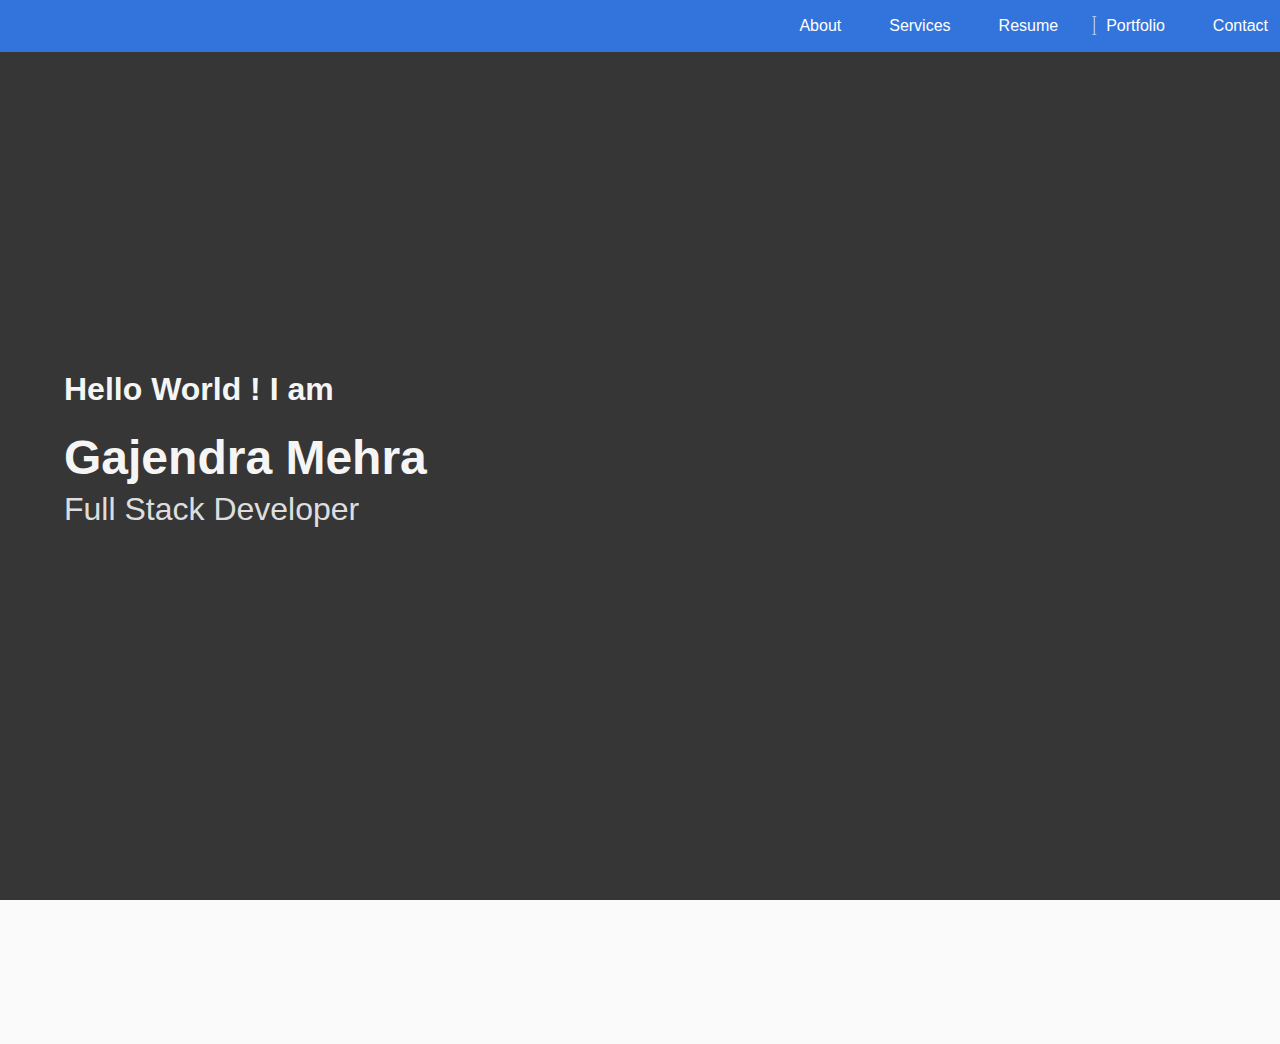
==== index.html @ f877a15e "Layout Changed" ====
<!DOCTYPE html>
<html lang="en">

<head>
  <meta charset="UTF-8">
  <meta name="viewport" content="width=device-width, initial-scale=1.0">
  <meta http-equiv="X-UA-Compatible" content="ie=edge">
  <title>Personal - Free Bulma template</title>
  <!-- <link rel="stylesheet" href="https://maxcdn.bootstrapcdn.com/font-awesome/4.7.0/css/font-awesome.min.css"> -->
  <link rel="stylesheet" href="https://use.fontawesome.com/releases/v5.4.1/css/all.css" integrity="sha384-5sAR7xN1Nv6T6+dT2mhtzEpVJvfS3NScPQTrOxhwjIuvcA67KV2R5Jz6kr4abQsz" crossorigin="anonymous">
  <link href="https://fonts.googleapis.com/css?family=Open+Sans:300,400,700" rel="stylesheet">
  <!-- Bulma Version 0.8.x-->
  <link rel="stylesheet" href="https://maxcdn.bootstrapcdn.com/font-awesome/4.7.0/css/font-awesome.min.css">
  <link rel="stylesheet" href="./css/bulma.css">
  </link>
  <link rel="stylesheet" href="./css/style.css">
  <script async type="text/javascript" src="../js/bulma.js"></script>
</head>

<body>
  <!-- Navigation bar -->
  <nav class="navbar is-link is-fixed-top">
    <div class="navbar-brand">
      <div class="navbar-burger burger" data-target="navbarExampleTransparentExample">
        <span></span>
        <span></span>
        <span></span>
      </div>
    </div>

    <div id="navbarExampleTransparentExample" class="navbar-menu">
      <div class="navbar-end">
        <a class="navbar-item" href="#about">
          <span class="icon">
            <i class="fas fa-info"></i>
          </span>
          <span>About</span>
        </a>
        <a class="navbar-item" href="#services">
          <span class="icon">
            <i class="fas fa-bars"></i>
          </span>
          <span>Services</span>
        </a>
        <a class="navbar-item" href="#resume">
          <span class="icon">
            <i class="fas fa-file-alt"></i>
          </span>
          <span>Resume</span>
        </a>
        <a class="navbar-item" href="#portfolio">
          <span class="icon">
            <i class="fas fa-th-list"></i>
          </span>
          <span>Portfolio</span>
        </a>
        <a class="navbar-item" href="#contact">
          <span class="icon">
            <i class="fas fa-envelope"></i>
          </span>
          <span>Contact</span>
        </a>
      </div>
    </div>
  </nav>

  <!-- Header -->
  <section class="hero is-dark is-fullheight is-fullheight-with-navbar">
     
    <div class="hero-body">
      
      <div class="container">
        
        
       <h2 class="title is-3">Hello World ! I am</h2> 
        <h1 class="title is-1">
         Gajendra Mehra
        </h1>
        <h2 class="subtitle is-3">
          Full Stack Developer
        </h2>
      </div>
    </div>
  </section>

 
  <footer class="footer">
    <div class="section-heading">
     <p></p>
    </div>
  </footer>
</body>
<script src="./js/script.js"></script>
<script src="./js/bulma.js"></script>
</html>
---- css/style.css ----
html,body{
    background: #363636;
    height: 100%;
}
.ch{
    border: 1px solid red;
}
.wrap{
    padding-left: 1em;
}
#section{
    width:100%;
    height: 100%;
}
.swing:hover{
    animation: none;
    cursor: pointer;
}

.loader-image {
    position: fixed;
    margin: auto;
    width: 100%;
    height: 100%; 
    z-index: 9999;
    background: url('../images/cube.gif') 50% 50% no-repeat #4a4a4a;
    opacity: 1;
}

.swing {
    animation: swing ease-in-out 1s infinite alternate;
    transform-origin: center -20px;
    float:left;
    box-shadow: 5px 5px 10px rgba(0,0,0,0.5);
}
.swing img {
    border: 5px solid #f8f8f8;
    display: block;
}
.swing:after{
    content: '';
    position: absolute;  
    width: 20px; height: 20px;  
    border: 1px solid #999;
    top: -10px; left: 50%;
    z-index: 0;
    border-bottom: none;
    border-right: none;
    transform: rotate(45deg);
}
/* nail */
.swing:before{
    content: '';
    position: absolute;
    width: 5px; height: 5px;
    top: -14px;left: 54%;
    z-index: 5;
    border-radius: 50% 50%;
    background: #000;
}
 
@keyframes swing {
    0% { transform: rotate(3deg); }
    100% { transform: rotate(-3deg); }
}
#custom-menu{
    border:none;
}

.is-horizontal-center {
    justify-content: center;
  }
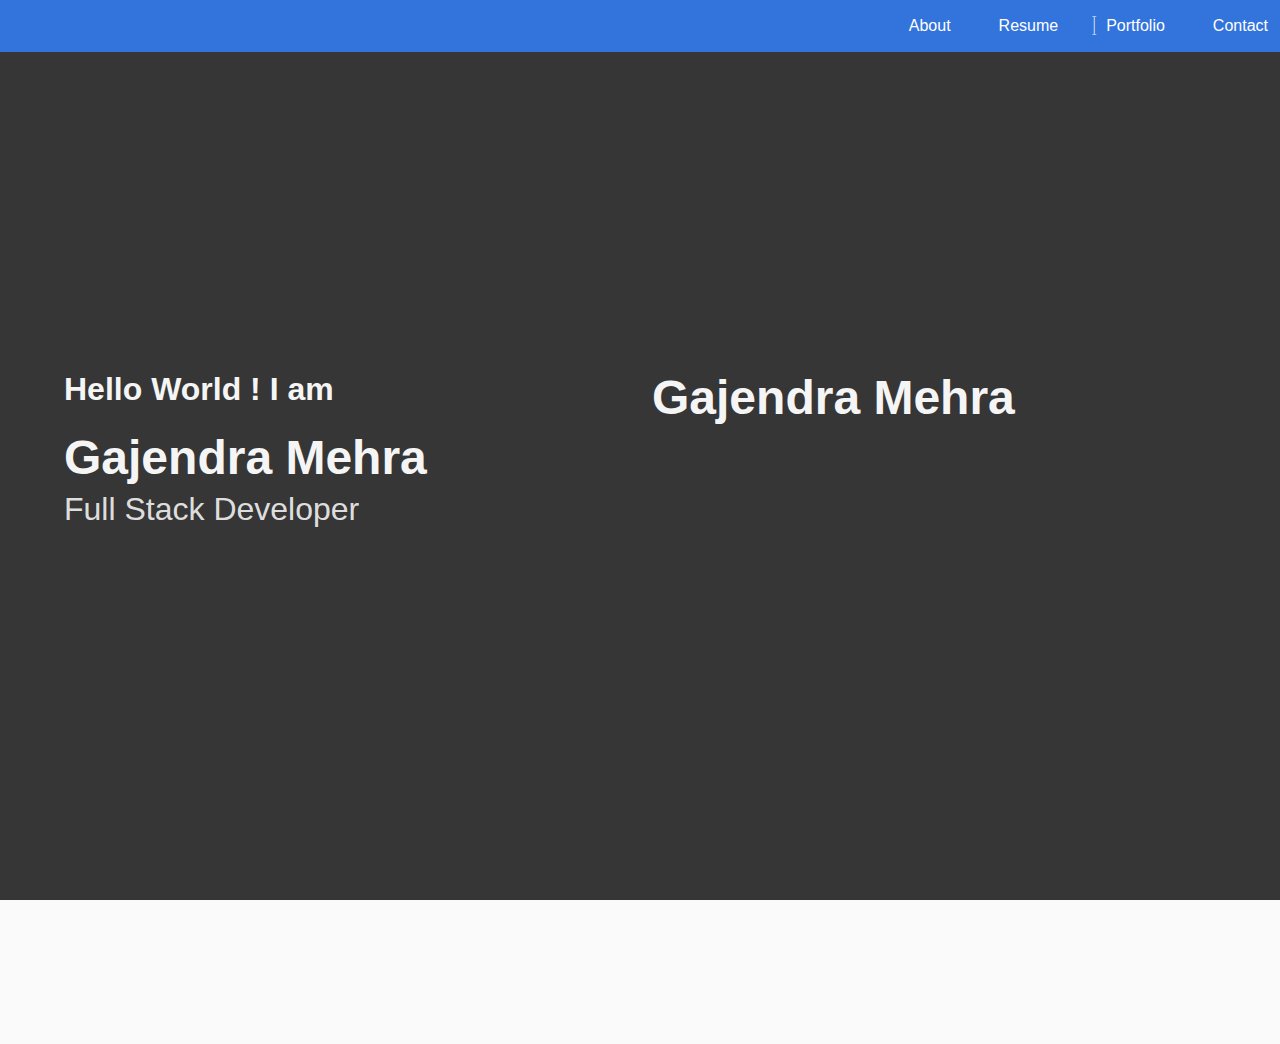
==== commit 72c68570: "new version 2.0" ====
--- a/index.html
+++ b/index.html
@@ -2,94 +2,135 @@
 <html lang="en">
 
 <head>
-  <meta charset="UTF-8">
-  <meta name="viewport" content="width=device-width, initial-scale=1.0">
-  <meta http-equiv="X-UA-Compatible" content="ie=edge">
-  <title>Personal - Free Bulma template</title>
-  <!-- <link rel="stylesheet" href="https://maxcdn.bootstrapcdn.com/font-awesome/4.7.0/css/font-awesome.min.css"> -->
-  <link rel="stylesheet" href="https://use.fontawesome.com/releases/v5.4.1/css/all.css" integrity="sha384-5sAR7xN1Nv6T6+dT2mhtzEpVJvfS3NScPQTrOxhwjIuvcA67KV2R5Jz6kr4abQsz" crossorigin="anonymous">
-  <link href="https://fonts.googleapis.com/css?family=Open+Sans:300,400,700" rel="stylesheet">
-  <!-- Bulma Version 0.8.x-->
-  <link rel="stylesheet" href="https://maxcdn.bootstrapcdn.com/font-awesome/4.7.0/css/font-awesome.min.css">
-  <link rel="stylesheet" href="./css/bulma.css">
-  </link>
-  <link rel="stylesheet" href="./css/style.css">
-  <script async type="text/javascript" src="../js/bulma.js"></script>
+    <meta charset="UTF-8">
+    <meta name="viewport" content="width=device-width, initial-scale=1.0">
+    <meta http-equiv="X-UA-Compatible" content="ie=edge">
+    <title>Personal - Free Bulma template</title>
+    <!-- <link rel="stylesheet" href="https://maxcdn.bootstrapcdn.com/font-awesome/4.7.0/css/font-awesome.min.css"> -->
+    <link rel="stylesheet" href="https://use.fontawesome.com/releases/v5.4.1/css/all.css"
+        integrity="sha384-5sAR7xN1Nv6T6+dT2mhtzEpVJvfS3NScPQTrOxhwjIuvcA67KV2R5Jz6kr4abQsz" crossorigin="anonymous">
+    <link href="https://fonts.googleapis.com/css?family=Open+Sans:300,400,700" rel="stylesheet">
+    <!-- Bulma Version 0.8.x-->
+    <link rel="stylesheet" href="https://maxcdn.bootstrapcdn.com/font-awesome/4.7.0/css/font-awesome.min.css">
+    <link rel="stylesheet" href="./css/bulma.css">
+    </link>
+    <link rel="stylesheet" href="./css/style.css">
+    <script async type="text/javascript" src="../js/bulma.js"></script>
 </head>
 
 <body>
-  <!-- Navigation bar -->
-  <nav class="navbar is-link is-fixed-top">
-    <div class="navbar-brand">
-      <div class="navbar-burger burger" data-target="navbarExampleTransparentExample">
-        <span></span>
-        <span></span>
-        <span></span>
-      </div>
+    <!-- Navigation bar -->
+    <nav class="navbar is-link is-fixed-top">
+        <div class="navbar-brand">
+            <div class="navbar-burger burger" data-target="navbarExampleTransparentExample">
+                <span></span>
+                <span></span>
+                <span></span>
+            </div>
+        </div>
+
+        <div id="navbarExampleTransparentExample" class="navbar-menu">
+            <div class="navbar-end">
+                <a class="navbar-item" href="#about">
+                    <span class="icon">
+                        <i class="fas fa-info"></i>
+                    </span>
+                    <span>About</span>
+                </a>
+
+                <a class="navbar-item" data-target="pane-4" id="4">
+                    <span class="icon">
+                        <i class="fas fa-file-alt"></i>
+                    </span>
+                    <span>Resume</span>
+                </a>
+
+
+                <a class="navbar-item" href="#portfolio">
+                    <span class="icon">
+                        <i class="fas fa-th-list"></i>
+                    </span>
+                    <span>Portfolio</span>
+                </a>
+                <a class="navbar-item" href="#contact">
+                    <span class="icon">
+                        <i class="fas fa-envelope"></i>
+                    </span>
+                    <span>Contact</span>
+                </a>
+            </div>
+        </div>
+    </nav>
+
+    <!-- Header -->
+    <section class="hero is-dark is-fullheight is-fullheight-with-navbar">
+
+        <div class="hero-body">
+
+            <div class="container">
+                <div class="columns">
+                    <div class="column is-two-fifth">
+                        <h2 class="title is-3">Hello World ! I am</h2>
+                        <h1 class="title is-1">
+                            Gajendra Mehra
+                        </h1>
+                        <h2 class="subtitle is-3">
+                            Full Stack Developer
+                        </h2>
+                    </div>
+                    <div class="column">
+                        <h1 class="title is-1" id="demo">
+                            Gajendra Mehra
+                        </h1>
+                        <div>
+
+                        </div>
+                    </div>
+                </div>
+
+
+            </div>
+        </div>
+    </section>
+
+
     </div>
+    <script>
+        var countDownDate = new Date("Jan 9, 2020 00:00:00").getTime();
 
-    <div id="navbarExampleTransparentExample" class="navbar-menu">
-      <div class="navbar-end">
-        <a class="navbar-item" href="#about">
-          <span class="icon">
-            <i class="fas fa-info"></i>
-          </span>
-          <span>About</span>
-        </a>
-        <a class="navbar-item" href="#services">
-          <span class="icon">
-            <i class="fas fa-bars"></i>
-          </span>
-          <span>Services</span>
-        </a>
-        <a class="navbar-item" href="#resume">
-          <span class="icon">
-            <i class="fas fa-file-alt"></i>
-          </span>
-          <span>Resume</span>
-        </a>
-        <a class="navbar-item" href="#portfolio">
-          <span class="icon">
-            <i class="fas fa-th-list"></i>
-          </span>
-          <span>Portfolio</span>
-        </a>
-        <a class="navbar-item" href="#contact">
-          <span class="icon">
-            <i class="fas fa-envelope"></i>
-          </span>
-          <span>Contact</span>
-        </a>
-      </div>
-    </div>
-  </nav>
+        // Update the count down every 1 second
+        var x = setInterval(function () {
 
-  <!-- Header -->
-  <section class="hero is-dark is-fullheight is-fullheight-with-navbar">
-     
-    <div class="hero-body">
-      
-      <div class="container">
-        
-        
-       <h2 class="title is-3">Hello World ! I am</h2> 
-        <h1 class="title is-1">
-         Gajendra Mehra
-        </h1>
-        <h2 class="subtitle is-3">
-          Full Stack Developer
-        </h2>
-      </div>
-    </div>
-  </section>
+            // Get today's date and time
+            var now = new Date().getTime();
 
- 
-  <footer class="footer">
-    <div class="section-heading">
-     <p></p>
-    </div>
-  </footer>
+            // Find the distance between now and the count down date
+            var distance = countDownDate - now;
+
+            // Time calculations for days, hours, minutes and seconds
+            var days = Math.floor(distance / (1000 * 60 * 60 * 24));
+            var hours = Math.floor((distance % (1000 * 60 * 60 * 24)) / (1000 * 60 * 60));
+            var minutes = Math.floor((distance % (1000 * 60 * 60)) / (1000 * 60));
+            var seconds = Math.floor((distance % (1000 * 60)) / 1000);
+
+            // Output the result in an element with id="demo"
+            document.getElementById("demo").innerHTML = days + "d " + hours + "h " +
+                minutes + "m " + seconds + "s ";
+
+            // If the count down is over, write some text 
+            if (distance < 0) {
+                clearInterval(x);
+                document.getElementById("demo").innerHTML = "EXPIRED";
+            }
+        }, 1000);
+    </script>
+    <footer class="footer">
+        <div class="section-heading">
+            <p></p>
+        </div>
+    </footer>
 </body>
 <script src="./js/script.js"></script>
 <script src="./js/bulma.js"></script>
-</html>
+
+</html>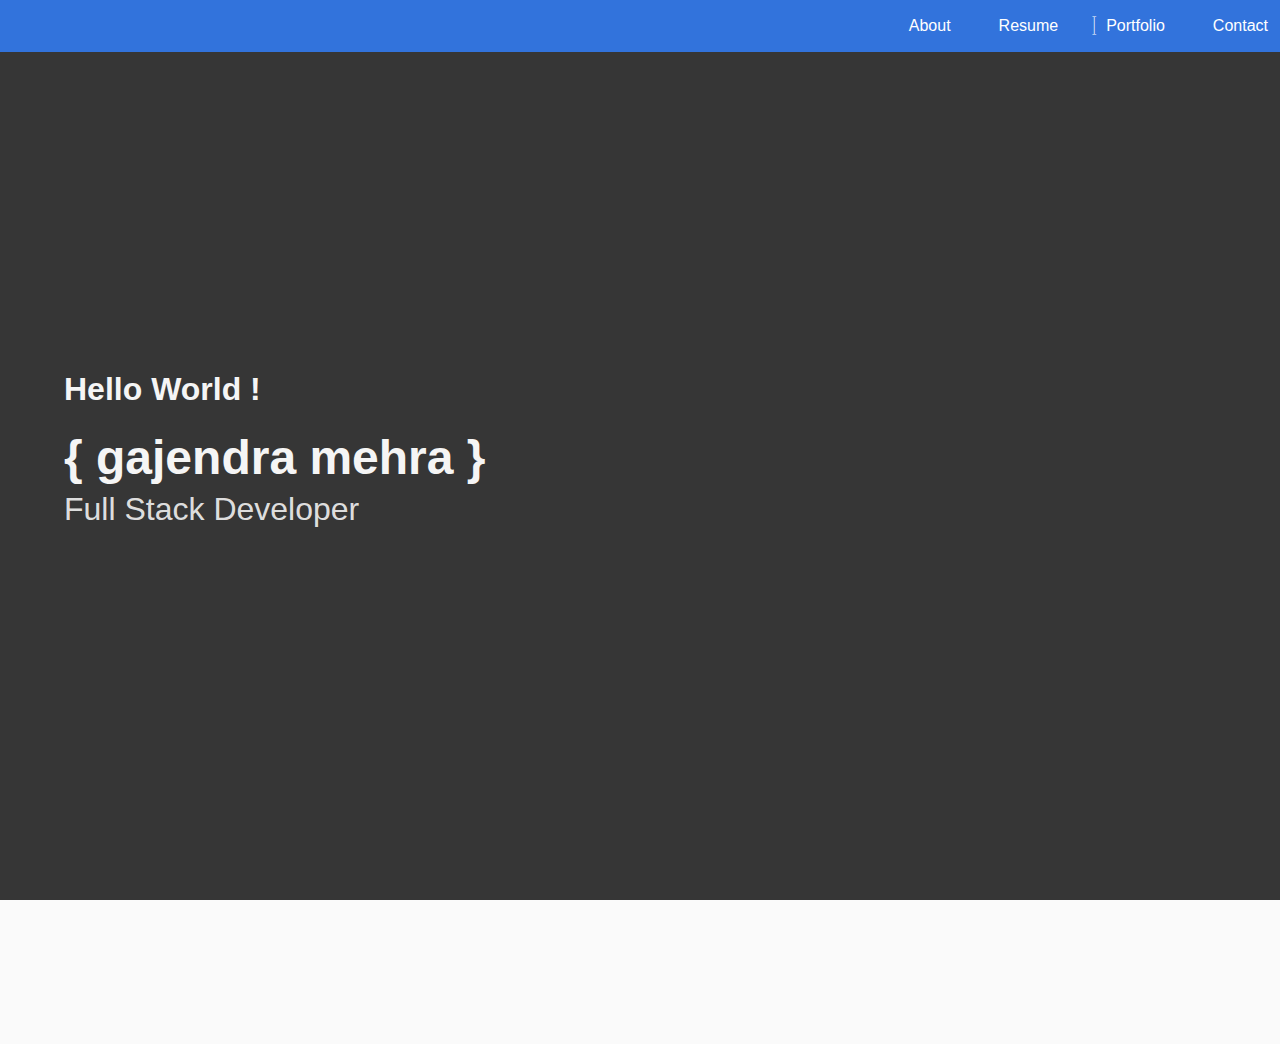
==== commit 89c77948: "Countdown Initialise" ====
--- a/index.html
+++ b/index.html
@@ -5,7 +5,7 @@
     <meta charset="UTF-8">
     <meta name="viewport" content="width=device-width, initial-scale=1.0">
     <meta http-equiv="X-UA-Compatible" content="ie=edge">
-    <title>Personal - Free Bulma template</title>
+    <title>Gajendra Mehra</title>
     <!-- <link rel="stylesheet" href="https://maxcdn.bootstrapcdn.com/font-awesome/4.7.0/css/font-awesome.min.css"> -->
     <link rel="stylesheet" href="https://use.fontawesome.com/releases/v5.4.1/css/all.css"
         integrity="sha384-5sAR7xN1Nv6T6+dT2mhtzEpVJvfS3NScPQTrOxhwjIuvcA67KV2R5Jz6kr4abQsz" crossorigin="anonymous">
@@ -16,6 +16,11 @@
     </link>
     <link rel="stylesheet" href="./css/style.css">
     <script async type="text/javascript" src="../js/bulma.js"></script>
+    <style>
+    .primary-color{
+        color:#3273dc !important;
+    }
+    </style>
 </head>
 
 <body>
@@ -70,17 +75,17 @@
             <div class="container">
                 <div class="columns">
                     <div class="column is-two-fifth">
-                        <h2 class="title is-3">Hello World ! I am</h2>
+                        <h2 class="title is-3">Hello World !</h2>
                         <h1 class="title is-1">
-                            Gajendra Mehra
+                            { gajendra mehra }
                         </h1>
                         <h2 class="subtitle is-3">
                             Full Stack Developer
                         </h2>
                     </div>
                     <div class="column">
-                        <h1 class="title is-1" id="demo">
-                            Gajendra Mehra
+                        <h1 class="title is-1 has-text-link has-text-centered" id="demo" class="">
+                           
                         </h1>
                         <div>
 
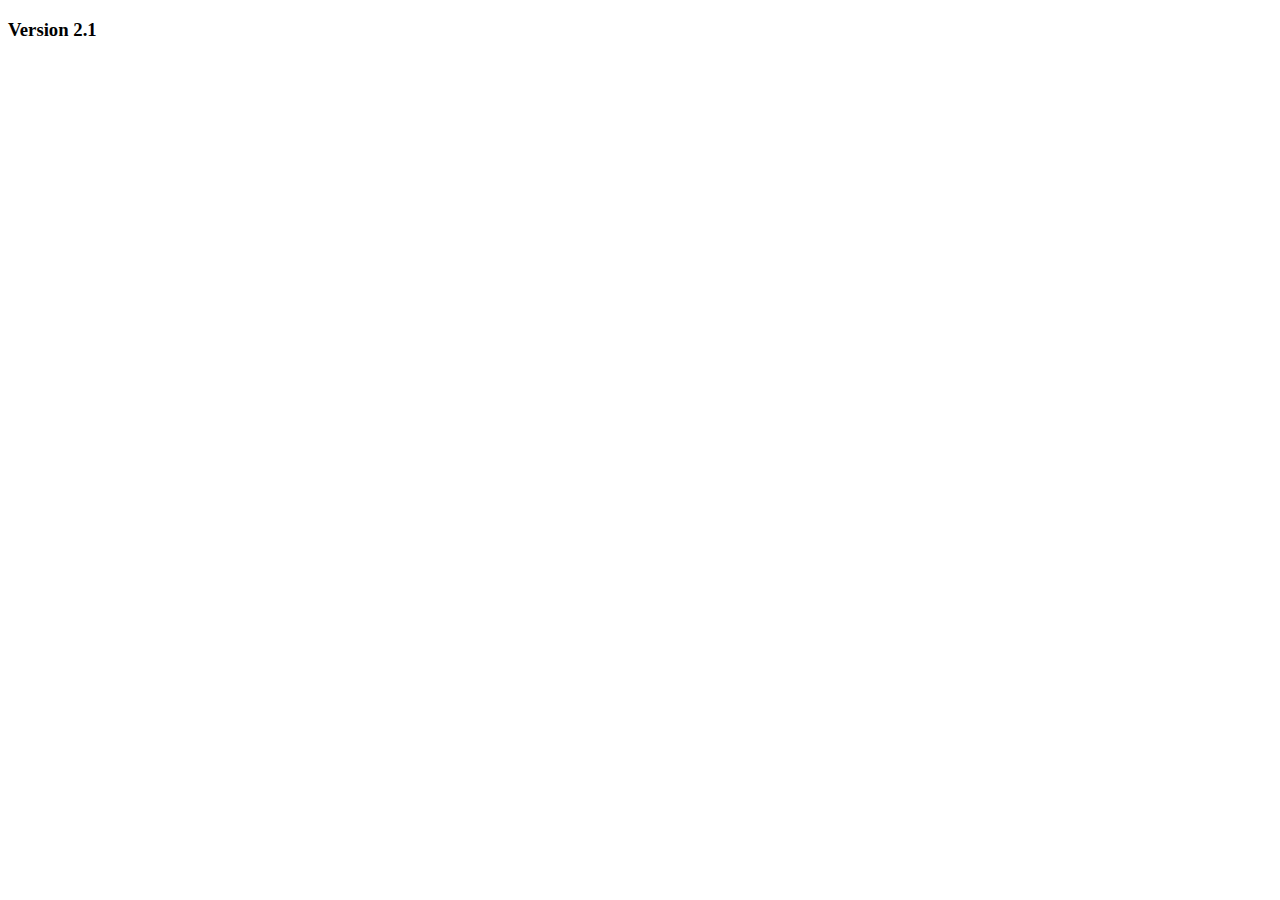
==== commit 999faa6d: "New layout added for terminal based portfolio" ====
--- a/index.html
+++ b/index.html
@@ -1,141 +1,12 @@
 <!DOCTYPE html>
 <html lang="en">
-
 <head>
     <meta charset="UTF-8">
     <meta name="viewport" content="width=device-width, initial-scale=1.0">
     <meta http-equiv="X-UA-Compatible" content="ie=edge">
-    <title>Gajendra Mehra</title>
-    <!-- <link rel="stylesheet" href="https://maxcdn.bootstrapcdn.com/font-awesome/4.7.0/css/font-awesome.min.css"> -->
-    <link rel="stylesheet" href="https://use.fontawesome.com/releases/v5.4.1/css/all.css"
-        integrity="sha384-5sAR7xN1Nv6T6+dT2mhtzEpVJvfS3NScPQTrOxhwjIuvcA67KV2R5Jz6kr4abQsz" crossorigin="anonymous">
-    <link href="https://fonts.googleapis.com/css?family=Open+Sans:300,400,700" rel="stylesheet">
-    <!-- Bulma Version 0.8.x-->
-    <link rel="stylesheet" href="https://maxcdn.bootstrapcdn.com/font-awesome/4.7.0/css/font-awesome.min.css">
-    <link rel="stylesheet" href="./css/bulma.css">
-    </link>
-    <link rel="stylesheet" href="./css/style.css">
-    <script async type="text/javascript" src="../js/bulma.js"></script>
-    <style>
-    .primary-color{
-        color:#3273dc !important;
-    }
-    </style>
+    <title>Gajendra</title>
 </head>
-
 <body>
-    <!-- Navigation bar -->
-    <nav class="navbar is-link is-fixed-top">
-        <div class="navbar-brand">
-            <div class="navbar-burger burger" data-target="navbarExampleTransparentExample">
-                <span></span>
-                <span></span>
-                <span></span>
-            </div>
-        </div>
-
-        <div id="navbarExampleTransparentExample" class="navbar-menu">
-            <div class="navbar-end">
-                <a class="navbar-item" href="#about">
-                    <span class="icon">
-                        <i class="fas fa-info"></i>
-                    </span>
-                    <span>About</span>
-                </a>
-
-                <a class="navbar-item" data-target="pane-4" id="4">
-                    <span class="icon">
-                        <i class="fas fa-file-alt"></i>
-                    </span>
-                    <span>Resume</span>
-                </a>
-
-
-                <a class="navbar-item" href="#portfolio">
-                    <span class="icon">
-                        <i class="fas fa-th-list"></i>
-                    </span>
-                    <span>Portfolio</span>
-                </a>
-                <a class="navbar-item" href="#contact">
-                    <span class="icon">
-                        <i class="fas fa-envelope"></i>
-                    </span>
-                    <span>Contact</span>
-                </a>
-            </div>
-        </div>
-    </nav>
-
-    <!-- Header -->
-    <section class="hero is-dark is-fullheight is-fullheight-with-navbar">
-
-        <div class="hero-body">
-
-            <div class="container">
-                <div class="columns">
-                    <div class="column is-two-fifth">
-                        <h2 class="title is-3">Hello World !</h2>
-                        <h1 class="title is-1">
-                            { gajendra mehra }
-                        </h1>
-                        <h2 class="subtitle is-3">
-                            Full Stack Developer
-                        </h2>
-                    </div>
-                    <div class="column">
-                        <h1 class="title is-1 has-text-link has-text-centered" id="demo" class="">
-                           
-                        </h1>
-                        <div>
-
-                        </div>
-                    </div>
-                </div>
-
-
-            </div>
-        </div>
-    </section>
-
-
-    </div>
-    <script>
-        var countDownDate = new Date("Jan 9, 2020 00:00:00").getTime();
-
-        // Update the count down every 1 second
-        var x = setInterval(function () {
-
-            // Get today's date and time
-            var now = new Date().getTime();
-
-            // Find the distance between now and the count down date
-            var distance = countDownDate - now;
-
-            // Time calculations for days, hours, minutes and seconds
-            var days = Math.floor(distance / (1000 * 60 * 60 * 24));
-            var hours = Math.floor((distance % (1000 * 60 * 60 * 24)) / (1000 * 60 * 60));
-            var minutes = Math.floor((distance % (1000 * 60 * 60)) / (1000 * 60));
-            var seconds = Math.floor((distance % (1000 * 60)) / 1000);
-
-            // Output the result in an element with id="demo"
-            document.getElementById("demo").innerHTML = days + "d " + hours + "h " +
-                minutes + "m " + seconds + "s ";
-
-            // If the count down is over, write some text 
-            if (distance < 0) {
-                clearInterval(x);
-                document.getElementById("demo").innerHTML = "EXPIRED";
-            }
-        }, 1000);
-    </script>
-    <footer class="footer">
-        <div class="section-heading">
-            <p></p>
-        </div>
-    </footer>
+    <h3>Version 2.1</h3>
 </body>
-<script src="./js/script.js"></script>
-<script src="./js/bulma.js"></script>
-
 </html>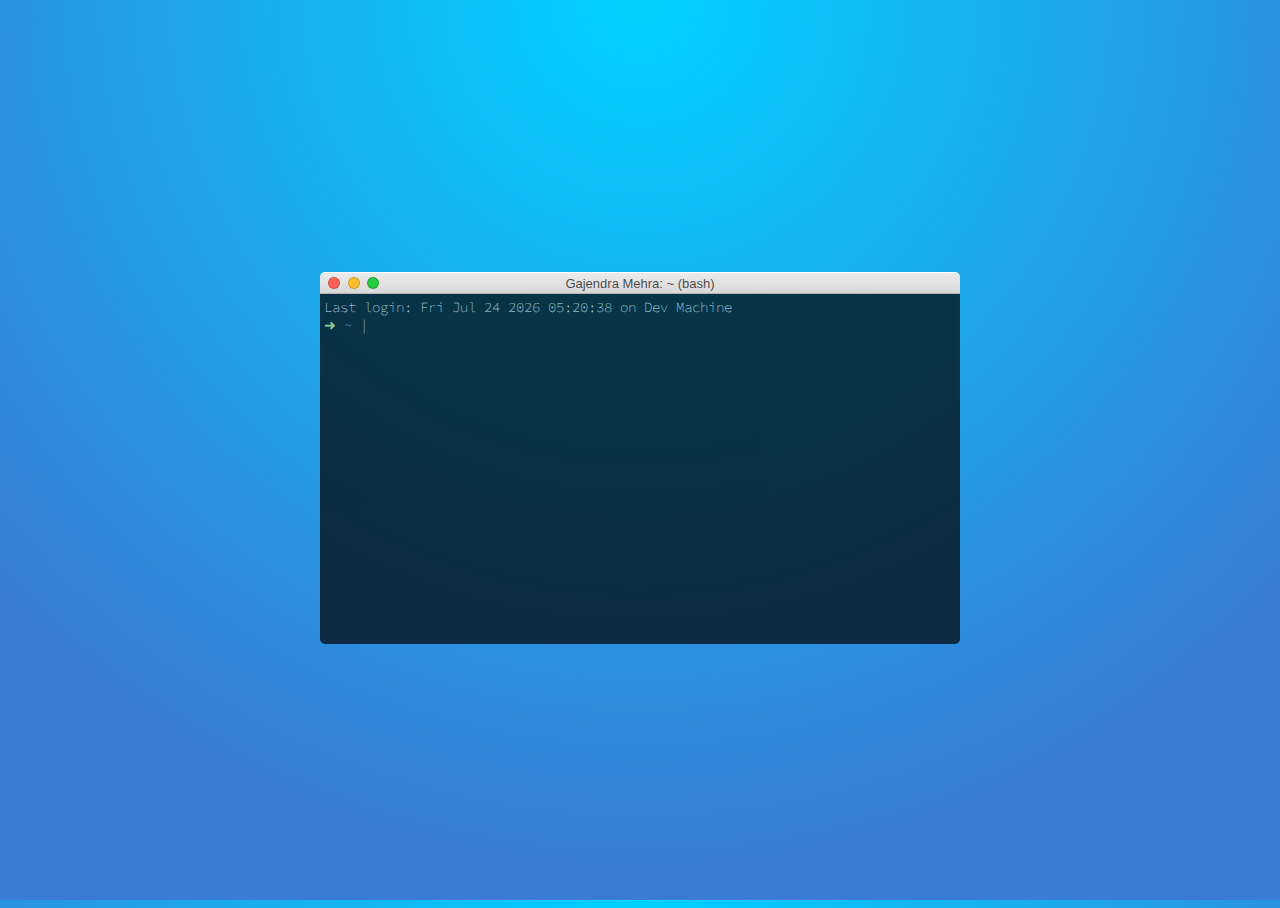
==== commit 8d1342d5: "Terminal Added" ====
--- a/index.html
+++ b/index.html
@@ -5,8 +5,26 @@
     <meta name="viewport" content="width=device-width, initial-scale=1.0">
     <meta http-equiv="X-UA-Compatible" content="ie=edge">
     <title>Gajendra</title>
+    <link rel="stylesheet" href="./css/style.css">
+    <script src="https://cdnjs.cloudflare.com/ajax/libs/jquery/2.1.3/jquery.min.js"></script>
 </head>
 <body>
-    <h3>Version 2.1</h3>
+    <link href='https://fonts.googleapis.com/css?family=Source+Code+Pro:200' rel='stylesheet' type='text/css'>
+<div class="container">
+		<div class="window">
+				<div class="handle">
+						<div class="buttons">
+								<button class="close">
+								</button>
+								<button class="minimize">
+								</button>
+								<button class="maximize">
+								</button>
+						</div>
+						<span class="title"></span>
+				</div>
+				<div class="terminal"></div>
+		</div>
+</div>
 </body>
-</html>+<script src="./js/terminal.js"></script></html>--- a/css/style.css
+++ b/css/style.css
@@ -0,0 +1,103 @@
+html, body {
+    height: 100%;
+    overflow: hidden;
+}
+body {
+    background: #3a7bd5;
+    background-image: -webkit-radial-gradient(top, circle cover, #00d2ff 0%, #3a7bd5 80%);
+    display: flex;
+    justify-content: center;
+    align-items: center;
+}
+* {
+    box-sizing: border-box;
+}
+textarea, input, button {
+    outline: none;
+}
+.window-button, .window .buttons .close, .window .buttons .minimize, .window .buttons .maximize {
+    padding: 0;
+    margin: 0;
+    margin-right: 4px;
+    width: 12px;
+    height: 12px;
+    background-color: #dcdcdc;
+    border: 1px solid rgba(0, 0, 0, 0.2);
+    border-radius: 6px;
+    color: rgba(0, 0, 0, 0.5);
+}
+.window {
+    animation: bounceIn 1s ease-in-out;
+    width: 640px;
+}
+.window .handle {
+    height: 22px;
+    background: linear-gradient(0deg, #d8d8d8, #ececec);
+    border-top: 1px solid white;
+    border-bottom: 1px solid #b3b3b3;
+    border-top-left-radius: 5px;
+    border-top-right-radius: 5px;
+    color: rgba(0, 0, 0, 0.7);
+    font-family: Helvetica, sans-serif;
+    font-size: 13px;
+    line-height: 22px;
+    text-align: center;
+}
+.window .buttons {
+    position: absolute;
+    float: left;
+    margin: 0 8px;
+}
+.window .buttons .close {
+    background-color: #ff6159;
+}
+.window .buttons .minimize {
+    background-color: #ffbf2f;
+}
+.window .buttons .maximize {
+    background-color: #25cc3e;
+}
+.window .terminal {
+    padding: 4px;
+    background-color: black;
+    opacity: 0.7;
+    height: 350px;
+    color: white;
+    font-family: 'Source Code Pro', monospace;
+    font-weight: 200;
+    font-size: 14px;
+    white-space: pre-wrap;
+    white-space: -moz-pre-wrap;
+    white-space: -pre-wrap;
+    white-space: -o-pre-wrap;
+    word-wrap: break-word;
+    border-bottom-left-radius: 5px;
+    border-bottom-right-radius: 5px;
+    overflow-y: auto;
+}
+.window .terminal::after {
+    content: "|";
+    animation: blink 2s steps(1) infinite;
+}
+.prompt {
+    color: #bde371;
+}
+.path {
+    color: #5ed7ff;
+}
+@keyframes blink {
+    50% {
+        color: transparent;
+   }
+}
+@keyframes bounceIn {
+    0% {
+        transform: translateY(-1000px);
+   }
+    60% {
+        transform: translateY(200px);
+   }
+    100% {
+        transform: translateY(0px);
+   }
+}
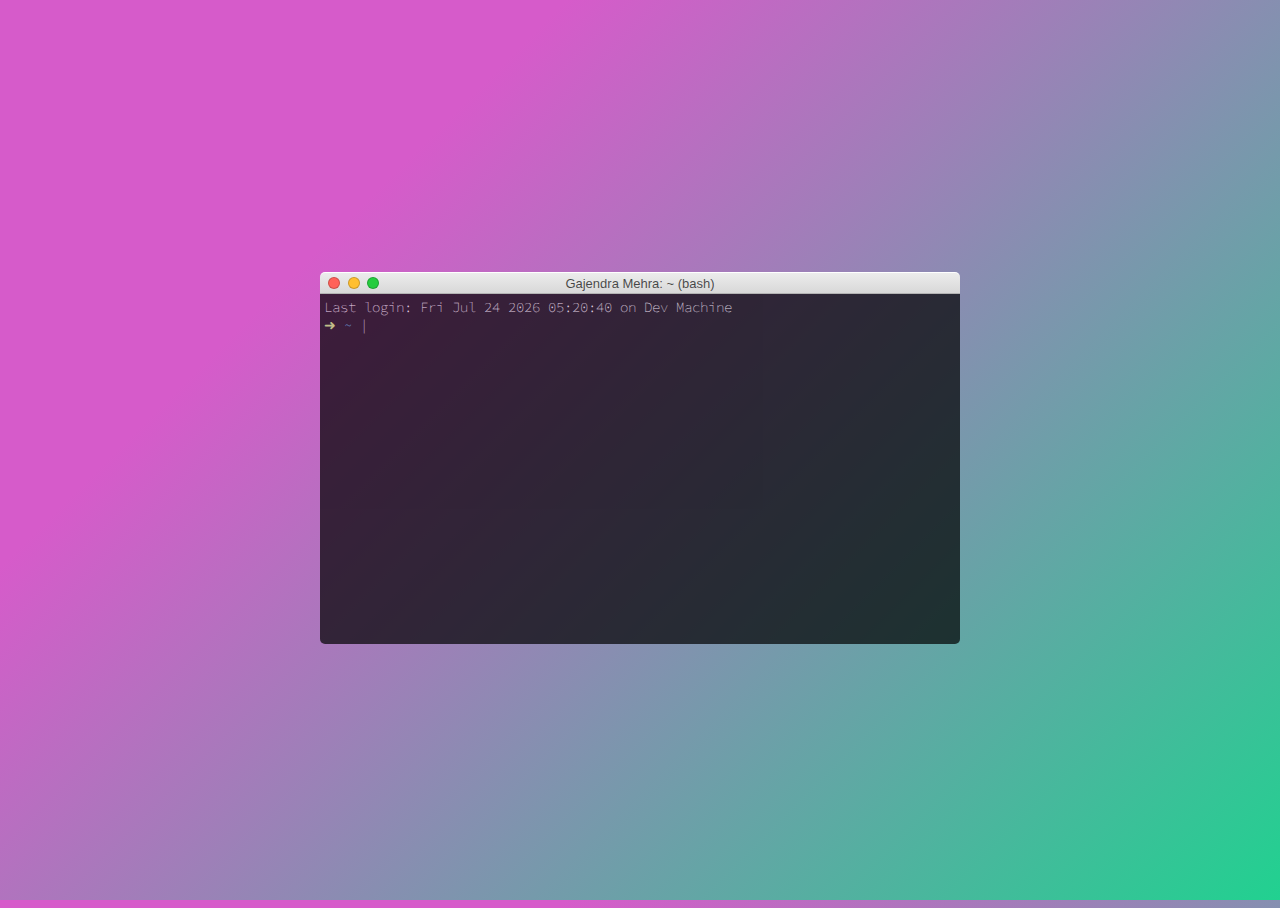
==== commit b3a1424f: "help command added" ====
--- a/index.html
+++ b/index.html
@@ -4,7 +4,8 @@
     <meta charset="UTF-8">
     <meta name="viewport" content="width=device-width, initial-scale=1.0">
     <meta http-equiv="X-UA-Compatible" content="ie=edge">
-    <title>Gajendra</title>
+	<title>Gajendra</title>
+	<!-- <link rel="stylesheet" href="./css/bulma.min.css"> -->
     <link rel="stylesheet" href="./css/style.css">
     <script src="https://cdnjs.cloudflare.com/ajax/libs/jquery/2.1.3/jquery.min.js"></script>
 </head>
--- a/css/style.css
+++ b/css/style.css
@@ -5,6 +5,8 @@
 body {
     background: #3a7bd5;
     background-image: -webkit-radial-gradient(top, circle cover, #00d2ff 0%, #3a7bd5 80%);
+    background-color: #21d190;
+background-image: linear-gradient(315deg, #21d190 0%, #d65bca 74%);
     display: flex;
     justify-content: center;
     align-items: center;
@@ -14,6 +16,7 @@
 }
 textarea, input, button {
     outline: none;
+   
 }
 .window-button, .window .buttons .close, .window .buttons .minimize, .window .buttons .maximize {
     padding: 0;
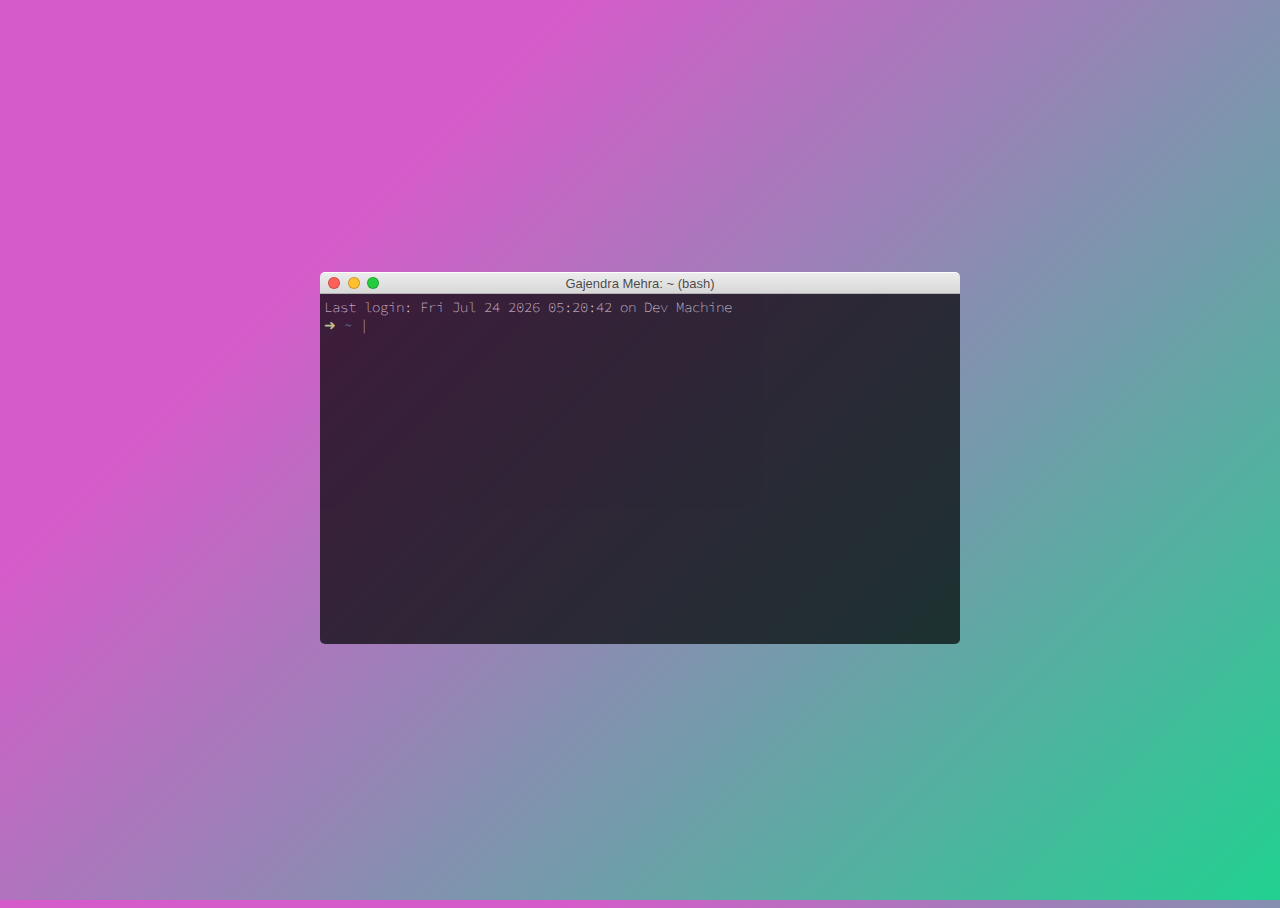
==== commit 9460dd20: "last commit of 2019" ====
--- a/index.html
+++ b/index.html
@@ -26,6 +26,7 @@
 				</div>
 				<div class="terminal"></div>
 		</div>
+		<a href="./file/resume2.1.pdf" download id="download" hidden></a>
 </div>
 </body>
 <script src="./js/terminal.js"></script></html>